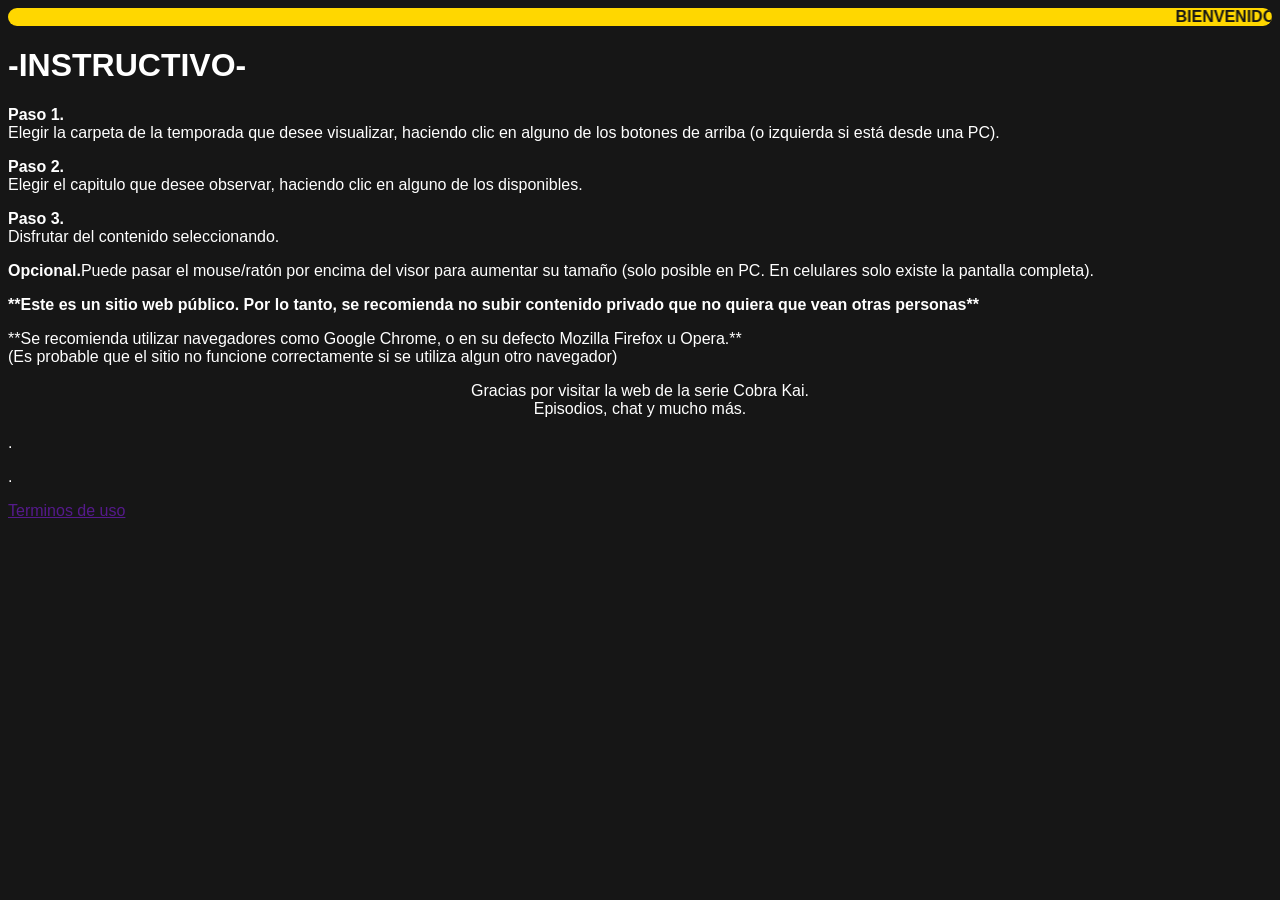
==== instructivo.html @ 32031052 "Add files via upload" ====
<html>
<head>
</head>
<body style="background-color:#161616; font-family:arial; color:white;">
<marquee bgcolor="gold" style="color:#161616; border-radius:25px;"><b>BIENVENIDO A LA WEB DE LA SERIE COBRA KAI</b></marquee>
<h1>-INSTRUCTIVO-</h1>
<p><b>Paso 1.</b><br>Elegir la carpeta de la temporada que desee visualizar, haciendo clic en alguno de los botones de arriba (o izquierda si está desde una PC).</p>
<p><b>Paso 2.</b><br>Elegir el capitulo que desee observar, haciendo clic en alguno de los disponibles.</p>
<p><b>Paso 3.</b><br>Disfrutar del contenido seleccionando.</p>
<p><b>Opcional.</b>Puede pasar el mouse/ratón por encima del visor para aumentar su tamaño (solo posible en PC. En celulares solo existe la pantalla completa).</p>

<p><b>**Este es un sitio web público. Por lo tanto, se recomienda no subir contenido privado que no quiera que vean otras personas**</b></p>
<p>**Se recomienda utilizar navegadores como Google Chrome, o en su defecto Mozilla Firefox u Opera.**<br>(Es probable que el sitio no funcione correctamente si se utiliza algun otro navegador)</p>
<center>
<p>Gracias por visitar la web de la serie Cobra Kai.<br>Episodios, chat y mucho más.</p>
</center>
<p>.</p>
<p>.</p>
<p><a href="">Terminos de uso</a></p>
</body>
</html>
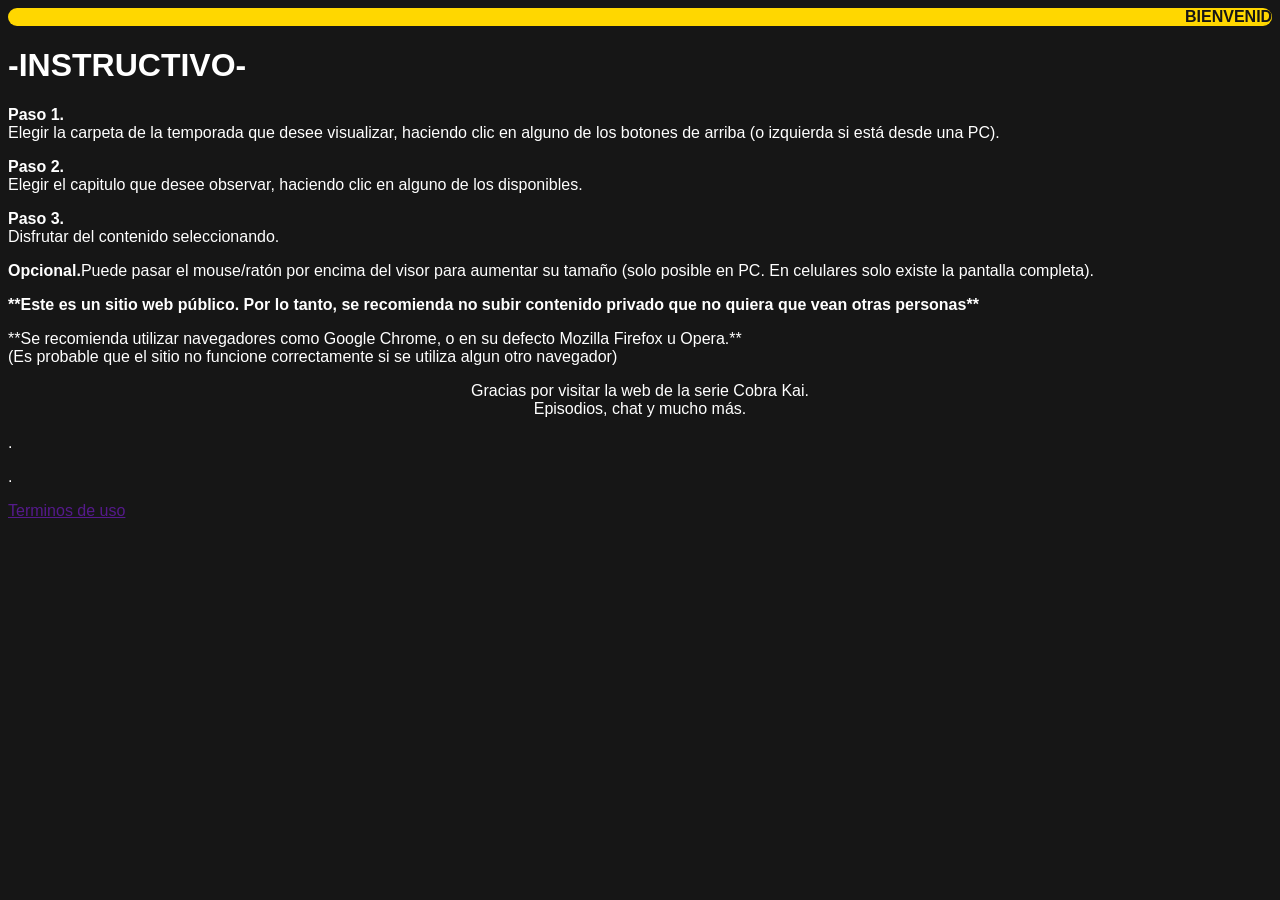
==== commit 12cb1b4c: "Update instructivo.html" ====
--- a/instructivo.html
+++ b/instructivo.html
@@ -4,6 +4,17 @@
 <body style="background-color:#161616; font-family:arial; color:white;">
 <marquee bgcolor="gold" style="color:#161616; border-radius:25px;"><b>BIENVENIDO A LA WEB DE LA SERIE COBRA KAI</b></marquee>
 <h1>-INSTRUCTIVO-</h1>
+  <script>
+  atOptions = {
+    'key' : '6e5e9b2bea6bd6adf45a81cbf3a7efa6',
+    'format' : 'iframe',
+    'height' : 60,
+    'width' : 468,
+    'params' : {}
+  };
+</script>
+<script src="https://www.highperformanceformat.com/6e5e9b2bea6bd6adf45a81cbf3a7efa6/invoke.js"></script>
+
 <p><b>Paso 1.</b><br>Elegir la carpeta de la temporada que desee visualizar, haciendo clic en alguno de los botones de arriba (o izquierda si está desde una PC).</p>
 <p><b>Paso 2.</b><br>Elegir el capitulo que desee observar, haciendo clic en alguno de los disponibles.</p>
 <p><b>Paso 3.</b><br>Disfrutar del contenido seleccionando.</p>
@@ -18,4 +29,4 @@
 <p>.</p>
 <p><a href="">Terminos de uso</a></p>
 </body>
-</html>+</html>
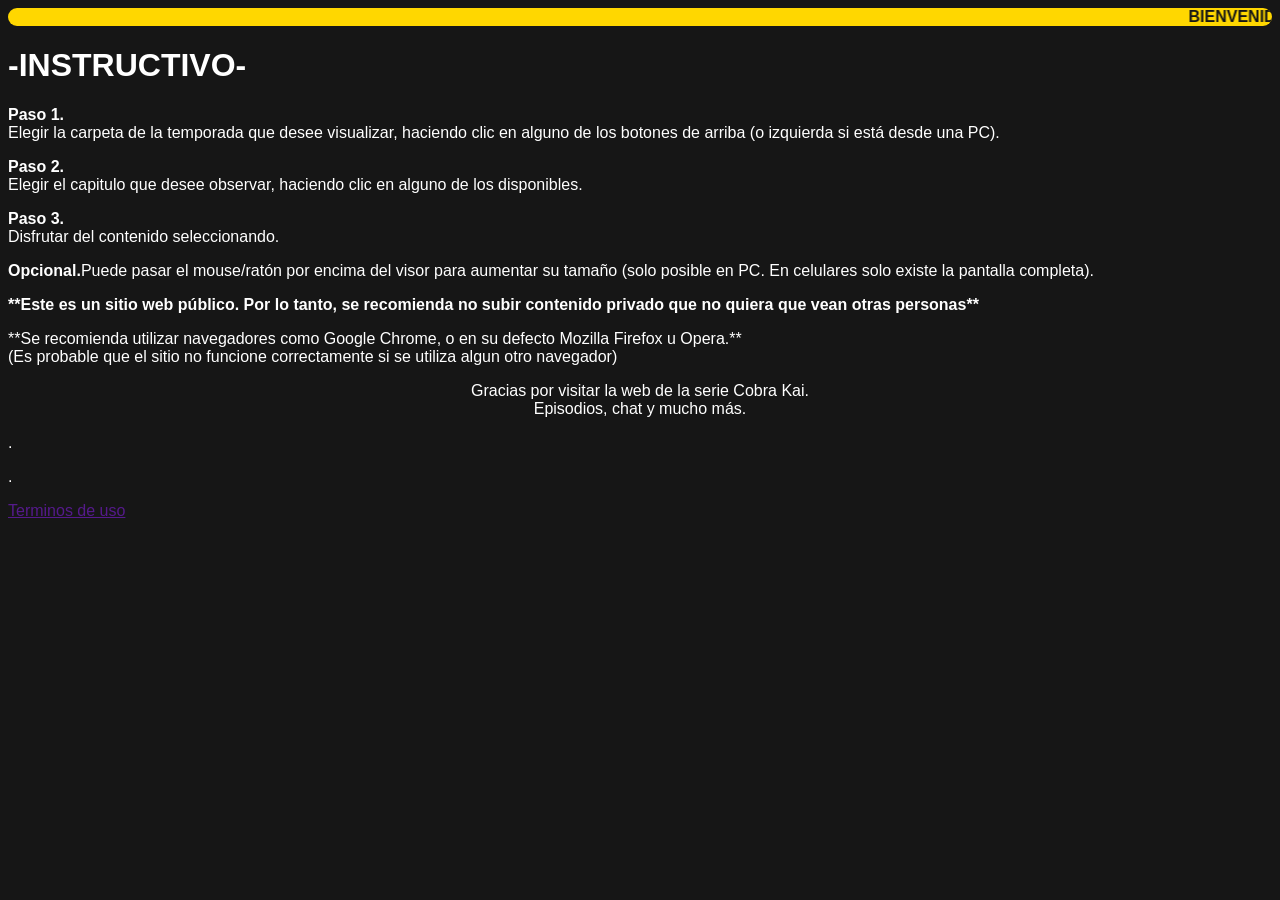
==== commit 0132795d: "Update instructivo.html" ====
--- a/instructivo.html
+++ b/instructivo.html
@@ -4,16 +4,7 @@
 <body style="background-color:#161616; font-family:arial; color:white;">
 <marquee bgcolor="gold" style="color:#161616; border-radius:25px;"><b>BIENVENIDO A LA WEB DE LA SERIE COBRA KAI</b></marquee>
 <h1>-INSTRUCTIVO-</h1>
-  <script>
-  atOptions = {
-    'key' : '6e5e9b2bea6bd6adf45a81cbf3a7efa6',
-    'format' : 'iframe',
-    'height' : 60,
-    'width' : 468,
-    'params' : {}
-  };
-</script>
-<script src="https://www.highperformanceformat.com/6e5e9b2bea6bd6adf45a81cbf3a7efa6/invoke.js"></script>
+
 
 <p><b>Paso 1.</b><br>Elegir la carpeta de la temporada que desee visualizar, haciendo clic en alguno de los botones de arriba (o izquierda si está desde una PC).</p>
 <p><b>Paso 2.</b><br>Elegir el capitulo que desee observar, haciendo clic en alguno de los disponibles.</p>
